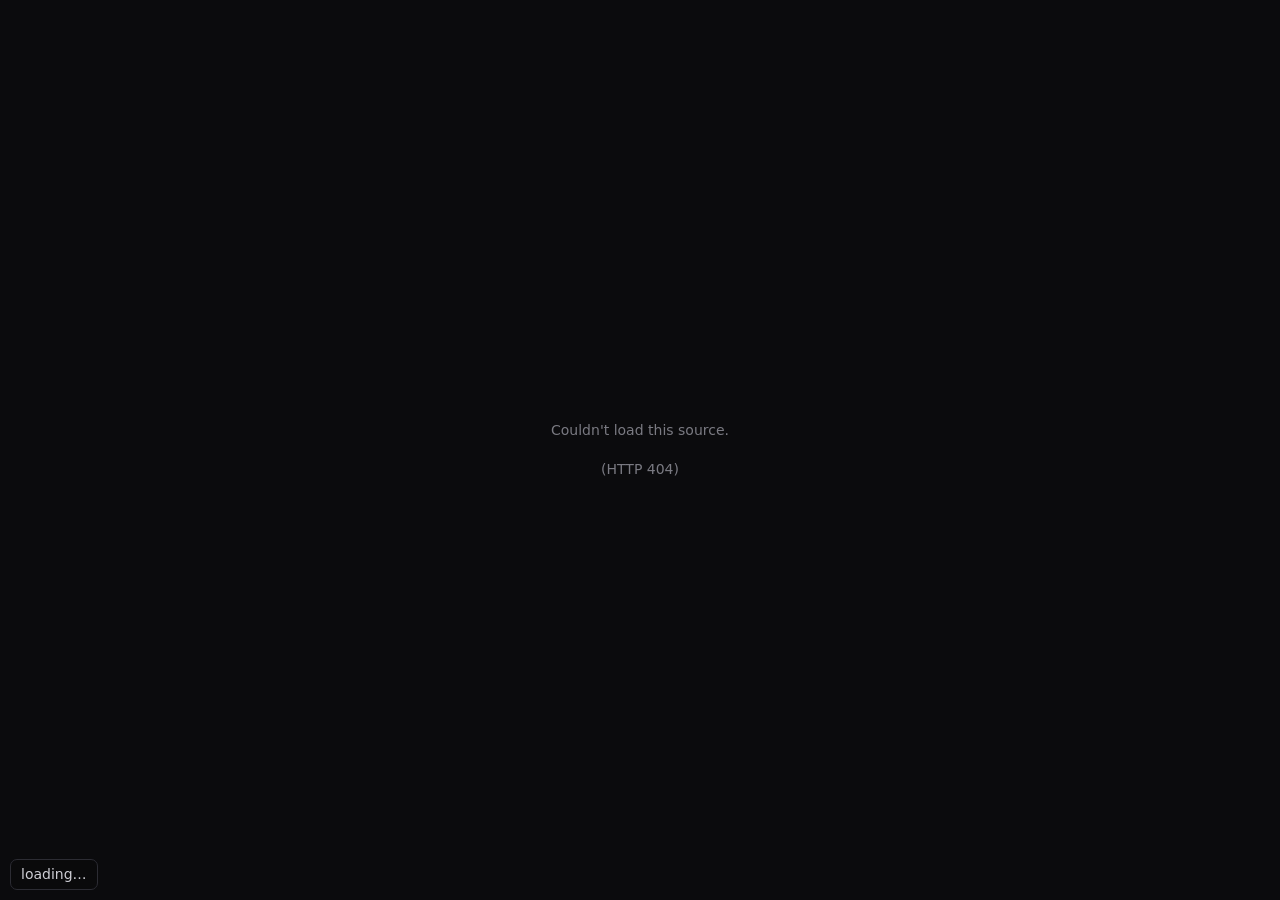
==== webapp/index.html @ 268b1d11 "Hybrid pivot: "more like this moment" + CLIP keywords (megaboard) Narrow the megaboard's visual "mor" ====
<!DOCTYPE html>
<html lang="en">
<head>
  <meta charset="UTF-8" />
  <meta name="viewport" content="width=device-width, initial-scale=1.0" />
  <title>Peaks — Megaboard</title>
  <link rel="stylesheet" href="megaboard.css" />
</head>
<body>
  <header id="bar">
    <span class="brand">Peaks<span class="dim"> · megaboard</span></span>
    <label>channel
      <select id="source"></select>
    </label>
    <label>grid
      <select id="grid">
        <option value="2" selected>2 × 2</option>
        <option value="3">3 × 3</option>
        <option value="4">4 × 4</option>
        <option value="5">5 × 5</option>
      </select>
    </label>
    <button id="toggle" title="Play / pause all (Space)">Pause</button>
    <button id="reshuffle" title="Fresh mix (R)">Reshuffle</button>
    <label id="floor-wrap" hidden title="Off = one peak from every scene. Raise it to keep only your strongest scenes.">taste floor
      <input type="range" id="floor" min="0" max="0.95" step="0.01" value="0" />
      <span id="floor-val" class="dim">off</span>
    </label>
    <span id="clip-wrap" hidden title="Narrow 'more like this moment' by CLIP keywords. Use -word to push a term away.">
      <input type="text" id="clip-kw" placeholder="+ CLIP keywords…" size="16" />
      <label title="Blend: left = pure visual similarity, right = pure keyword match">kw
        <input type="range" id="clip-weight" min="0" max="1" step="0.05" value="0.5" />
      </label>
    </span>
    <button id="refresh-lib" title="Rebuild from Stash — pick up newly-added scenes / saved moments">↻ Refresh</button>
    <button id="save-board" title="Save whatever is currently driving the board as a playlist">💾 Save board</button>
    <button id="mute" title="Hover a tile to hear it — M to silence everything">🔊 Sound</button>
    <label id="vol-wrap" title="Volume for the enlarged tile">🔈
      <input type="range" id="volume" min="0" max="1" step="0.05" value="1" />
    </label>
    <span id="status" class="dim"></span>
  </header>

  <main id="board"><!-- tiles injected here --></main>

  <div id="error" hidden></div>

  <script src="megaboard.js"></script>
</body>
</html>
---- webapp/megaboard.css ----
:root {
  --bg: #0b0b0d;
  --bar: #141417;
  --fg: #e8e8ea;
  --dim: #7a7a82;
  --accent: #c8a24a; /* apex gold */
  --gap: 4px;
}

* { box-sizing: border-box; }

html, body {
  margin: 0;
  height: 100%;
  background: var(--bg);
  color: var(--fg);
  font: 14px/1.4 system-ui, -apple-system, Segoe UI, Roboto, sans-serif;
  overflow: hidden;
}

#bar {
  display: flex;
  align-items: center;
  gap: 14px;
  height: 44px;
  padding: 0 14px;
  background: var(--bar);
  border-bottom: 1px solid #000;
}

.brand { font-weight: 600; letter-spacing: 0.3px; color: var(--accent); }
.dim { color: var(--dim); }

#bar label { color: var(--dim); display: flex; align-items: center; gap: 6px; }

#bar select, #bar button {
  background: #1d1d22;
  color: var(--fg);
  border: 1px solid #2c2c33;
  border-radius: 6px;
  padding: 5px 10px;
  cursor: pointer;
}
#bar button:hover { border-color: var(--accent); }
#bar button.on { color: var(--accent); border-color: var(--accent); }

/* Float the readout over the board's bottom-left so the full coverage/model
   line is always visible — the toolbar is too cramped and clipped its right end. */
#status {
  position: fixed;
  left: 10px;
  bottom: 10px;
  margin: 0;
  max-width: min(94vw, 920px);
  padding: 5px 10px;
  background: rgba(10, 10, 12, 0.72);
  border: 1px solid #2c2c33;
  border-radius: 7px;
  color: #cfcfd5;
  line-height: 1.35;
  z-index: 5;
  pointer-events: none;
}
#status:empty { display: none; }

#board {
  display: grid;
  gap: var(--gap);
  padding: var(--gap);
  height: calc(100vh - 44px);
  width: 100vw;
}

.tile {
  position: relative;
  overflow: hidden;
  background: #000;
  border-radius: 6px;
  border: 2px solid transparent;
}
.tile.big { border-color: var(--accent); z-index: 3; cursor: zoom-out; }
.tile.extended { border-color: var(--accent); }

.tile video {
  width: 100%;
  height: 100%;
  object-fit: cover;
  display: block;
}
.tile.big video { object-fit: contain; background: #000; }
.tile.big .label { display: none; }

/* --- enlarged tile overlays: stats panel (top) + transport (bottom) ------ */

.mb-meta {
  position: absolute;
  top: 0; left: 0; right: 0;
  padding: 10px 12px 26px;
  background: linear-gradient(rgba(0, 0, 0, 0.78), rgba(0, 0, 0, 0));
  pointer-events: none; /* only the interactive children capture clicks */
}
.mb-meta > * { pointer-events: auto; }
.mb-title { font-weight: 600; font-size: 15px; }
.mb-sub { font-size: 12px; margin-top: 2px; }
.mb-clip { display: flex; flex-wrap: wrap; gap: 5px; align-items: center; margin-top: 8px; }
.mb-chip { font-size: 11px; padding: 2px 7px; border-radius: 11px;
  background: rgba(20, 20, 24, 0.75); border: 1px solid #33333a; color: var(--fg); }
.mb-edit { display: flex; align-items: center; gap: 12px; margin-top: 8px; }
.mb-rating { letter-spacing: 1px; }
.mb-star { color: #55555c; cursor: pointer; font-size: 17px; }
.mb-star.on { color: var(--accent); }
.mb-edit button {
  background: rgba(20, 20, 24, 0.85);
  color: var(--fg);
  border: 1px solid #33333a;
  border-radius: 6px;
  padding: 4px 9px;
  cursor: pointer;
  font-size: 13px;
}
.mb-edit button:hover { border-color: var(--accent); }
.mb-org.on { color: var(--accent); border-color: var(--accent); }

.mb-controls {
  position: absolute;
  left: 0; right: 0; bottom: 0;
  display: flex;
  align-items: center;
  gap: 10px;
  padding: 10px 12px 12px;
  background: linear-gradient(rgba(0, 0, 0, 0), rgba(0, 0, 0, 0.8));
}
.mb-controls button {
  background: none;
  border: none;
  color: var(--fg);
  cursor: pointer;
  font-size: 15px;
  padding: 2px 4px;
}
.mb-controls button:hover { color: var(--accent); }
.mb-time { font-size: 12px; min-width: 92px; text-align: right; }

.mb-seekwrap { position: relative; flex: 1; display: flex; align-items: center; }
.mb-seek { width: 100%; accent-color: var(--accent); cursor: pointer; position: relative; z-index: 1; }
/* ticks sit ABOVE the slider so a click on one jumps to that apex; the rest of
   the bar still drags normally */
.mb-ticks { position: absolute; left: 0; right: 0; top: 50%; height: 0; z-index: 2; pointer-events: none; }
.mb-tick {
  position: absolute;
  top: -7px;
  width: 7px;
  height: 14px;
  margin-left: -3px;
  background: var(--accent);
  border: 1px solid #000;
  border-radius: 2px;
  cursor: pointer;
  pointer-events: auto;
}
.mb-tick:hover { transform: scaleY(1.3); }

.tile .label {
  position: absolute;
  left: 6px;
  bottom: 6px;
  padding: 2px 7px;
  font-size: 11px;
  background: rgba(0, 0, 0, 0.55);
  border-radius: 4px;
  color: var(--fg);
  opacity: 0;
  transition: opacity 0.15s;
  pointer-events: none;
}
.tile:hover .label { opacity: 1; }

#error[hidden] { display: none; } /* keep [hidden] from being overridden below */

#error {
  position: fixed;
  inset: 0;
  display: grid;
  place-items: center;
  text-align: center;
  padding: 40px;
  background: var(--bg);
  color: var(--dim);
  white-space: pre-wrap;
}

/* taste-floor slider in the toolbar */
#floor-wrap input[type=range] { width: 120px; accent-color: var(--accent); cursor: pointer; }
#floor-val { min-width: 26px; }

/* CLIP-keyword hybrid controls for the "more like this moment" pivot */
#clip-wrap { display: inline-flex; align-items: center; gap: 8px; }
#clip-wrap[hidden] { display: none; }
#clip-kw { background: var(--panel2, #1b1b20); color: var(--fg, #e8e8ea);
  border: 1px solid var(--line, #2a2a30); border-radius: 8px; padding: 5px 9px; font-size: 13px; }
#clip-wrap label { color: var(--dim); display: inline-flex; align-items: center; gap: 5px; font-size: 12px; }
#clip-weight { width: 90px; accent-color: var(--accent); cursor: pointer; }

/* right-click tile menu: drive the board in the moment */
.mb-menu {
  position: fixed; z-index: 20; min-width: 200px; padding: 5px;
  background: rgba(20,20,24,.97); border: 1px solid #333; border-radius: 10px;
  box-shadow: 0 10px 30px rgba(0,0,0,.55); display: flex; flex-direction: column; gap: 2px;
}
.mb-menu button {
  text-align: left; padding: 9px 12px; background: none; border: none; cursor: pointer;
  color: #e8e8ea; font-size: 14px; border-radius: 7px;
}
.mb-menu button:hover { background: rgba(200,162,74,.16); color: var(--accent); }
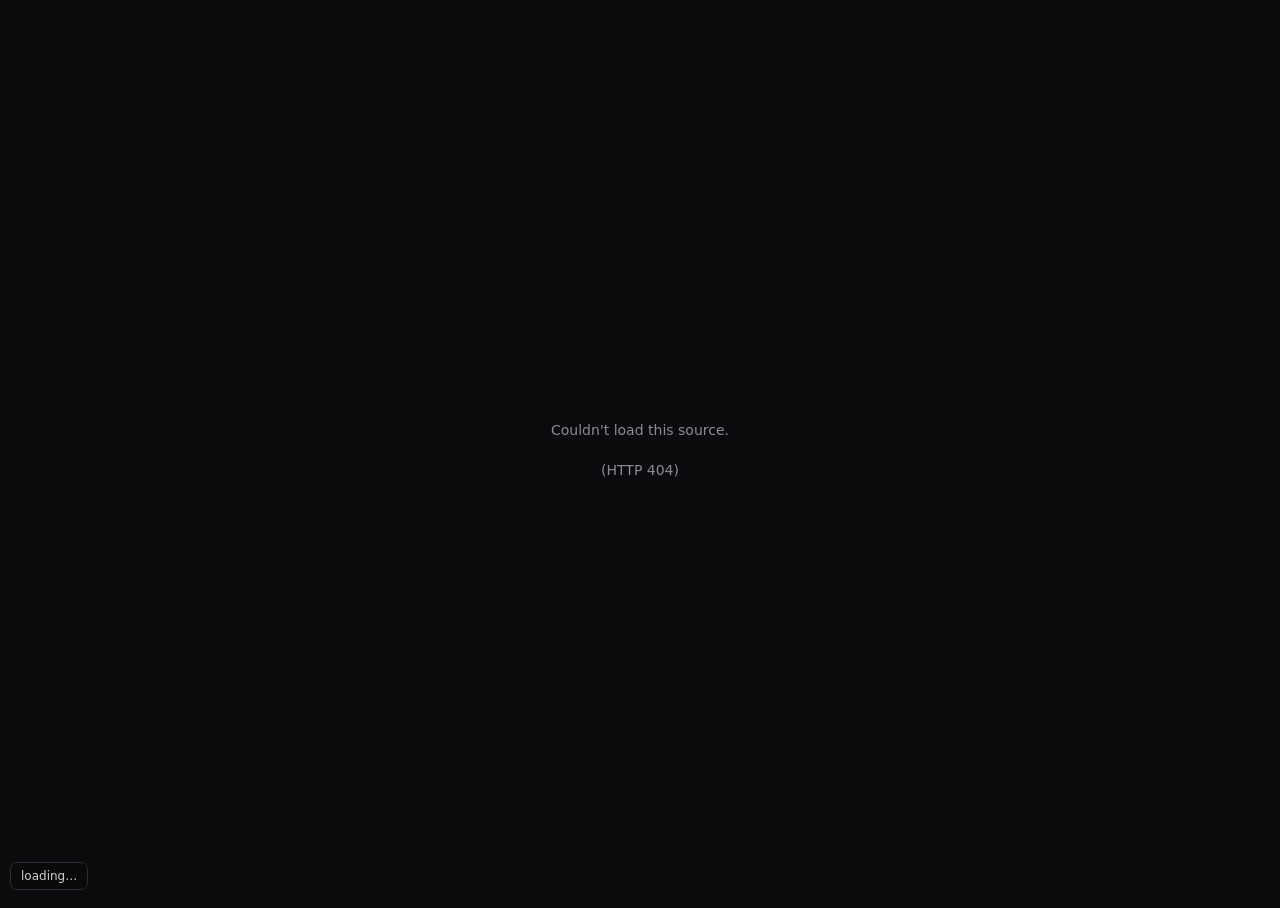
==== commit 9d0a250f: "Megaboard page: same look as the app Brand mark links back to Peaks; channel/grid/floor grouped, pla" ====
--- a/webapp/index.html
+++ b/webapp/index.html
@@ -4,15 +4,15 @@
   <meta charset="UTF-8" />
   <meta name="viewport" content="width=device-width, initial-scale=1.0" />
   <title>Peaks — Megaboard</title>
+  <link rel="icon" type="image/svg+xml" href="peaks.svg" />
   <link rel="stylesheet" href="megaboard.css" />
 </head>
 <body>
   <header id="bar">
-    <span class="brand">Peaks<span class="dim"> · megaboard</span></span>
-    <label>channel
-      <select id="source"></select>
-    </label>
-    <label>grid
+    <a class="brand" href="/" title="Back to Peaks"><i>▲</i>Peaks</a>
+    <span class="sep"></span>
+    <label class="grp-l">Channel <select id="source"></select></label>
+    <label class="grp-l">Grid
       <select id="grid">
         <option value="2" selected>2 × 2</option>
         <option value="3">3 × 3</option>
@@ -20,25 +20,21 @@
         <option value="5">5 × 5</option>
       </select>
     </label>
-    <button id="toggle" title="Play / pause all (Space)">Pause</button>
-    <button id="reshuffle" title="Fresh mix (R)">Reshuffle</button>
-    <label id="floor-wrap" hidden title="Off = one peak from every scene. Raise it to keep only your strongest scenes.">taste floor
+    <label id="floor-wrap" class="grp-l" hidden title="Off = one peak from every scene. Raise it to keep only your strongest scenes.">Taste floor
       <input type="range" id="floor" min="0" max="0.95" step="0.01" value="0" />
       <span id="floor-val" class="dim">off</span>
     </label>
-    <span id="clip-wrap" hidden title="Narrow 'more like this moment' by CLIP keywords. Use -word to push a term away.">
-      <input type="text" id="clip-kw" placeholder="+ CLIP keywords…" size="16" />
-      <label title="Blend: left = pure visual similarity, right = pure keyword match">kw
-        <input type="range" id="clip-weight" min="0" max="1" step="0.05" value="0.5" />
-      </label>
-    </span>
-    <button id="refresh-lib" title="Rebuild from Stash — pick up newly-added scenes / saved moments">↻ Refresh</button>
-    <button id="save-board" title="Save whatever is currently driving the board as a playlist">💾 Save board</button>
+    <span class="sep"></span>
+    <button id="toggle" class="pri" title="Play / pause all (Space)">Pause</button>
+    <button id="reshuffle" title="Fresh mix (R)">⤮ Reshuffle</button>
     <button id="mute" title="Hover a tile to hear it — M to silence everything">🔊 Sound</button>
     <label id="vol-wrap" title="Volume for the enlarged tile">🔈
       <input type="range" id="volume" min="0" max="1" step="0.05" value="1" />
     </label>
     <span id="status" class="dim"></span>
+    <span class="grow"></span>
+    <button id="save-board" title="Save whatever is currently driving the board as a playlist">＋ Save as playlist</button>
+    <button id="refresh-lib" class="icon" title="Rebuild from Stash — pick up newly-added scenes / saved moments">↻</button>
   </header>
 
   <main id="board"><!-- tiles injected here --></main>
--- a/webapp/megaboard.css
+++ b/webapp/megaboard.css
@@ -102,9 +102,6 @@
 .mb-meta > * { pointer-events: auto; }
 .mb-title { font-weight: 600; font-size: 15px; }
 .mb-sub { font-size: 12px; margin-top: 2px; }
-.mb-clip { display: flex; flex-wrap: wrap; gap: 5px; align-items: center; margin-top: 8px; }
-.mb-chip { font-size: 11px; padding: 2px 7px; border-radius: 11px;
-  background: rgba(20, 20, 24, 0.75); border: 1px solid #33333a; color: var(--fg); }
 .mb-edit { display: flex; align-items: center; gap: 12px; margin-top: 8px; }
 .mb-rating { letter-spacing: 1px; }
 .mb-star { color: #55555c; cursor: pointer; font-size: 17px; }
@@ -193,14 +190,6 @@
 #floor-wrap input[type=range] { width: 120px; accent-color: var(--accent); cursor: pointer; }
 #floor-val { min-width: 26px; }
 
-/* CLIP-keyword hybrid controls for the "more like this moment" pivot */
-#clip-wrap { display: inline-flex; align-items: center; gap: 8px; }
-#clip-wrap[hidden] { display: none; }
-#clip-kw { background: var(--panel2, #1b1b20); color: var(--fg, #e8e8ea);
-  border: 1px solid var(--line, #2a2a30); border-radius: 8px; padding: 5px 9px; font-size: 13px; }
-#clip-wrap label { color: var(--dim); display: inline-flex; align-items: center; gap: 5px; font-size: 12px; }
-#clip-weight { width: 90px; accent-color: var(--accent); cursor: pointer; }
-
 /* right-click tile menu: drive the board in the moment */
 .mb-menu {
   position: fixed; z-index: 20; min-width: 200px; padding: 5px;
@@ -212,3 +201,32 @@
   color: #e8e8ea; font-size: 14px; border-radius: 7px;
 }
 .mb-menu button:hover { background: rgba(200,162,74,.16); color: var(--accent); }
+
+/* tier badge (5★ + O-count grade) — read-only on the board */
+.mb-tier { display: inline-block; font-size: 11px; font-weight: 600; padding: 1px 7px;
+  border-radius: 999px; border: 1px solid currentColor; white-space: nowrap; }
+.mb-tier.tier-legendaire { color: #e6c15a; }
+.mb-tier.tier-exceptionnelle { color: #b889ff; }
+.mb-tier.tier-merveilleuse { color: #6ea8fe; }
+.mb-tier.tier-upscale { color: #7fb3aa; }
+.mb-tier.tier-anomaly { color: #e8a14d; }
+.mb-tier.tier-rejected { color: #e0604d; }
+
+/* --- Peaks UI revamp: same tokens, type and buttons as the app ------------- */
+:root { --bg: #0b0b0d; --bar: #131316; --fg: #ececf1; --dim: #8b8b96; --accent: #d4ae55; --line: #26262d; --line2: #33333c; }
+html, body { font: 14px/1.45 "Inter", system-ui, -apple-system, "Segoe UI", Roboto, sans-serif; -webkit-font-smoothing: antialiased; }
+#bar { height: 52px; gap: 10px; padding: 0 16px; background: var(--bar); border-bottom: 1px solid var(--line); flex-wrap: nowrap; overflow-x: auto; }
+#bar .brand { display: inline-flex; align-items: center; gap: 9px; color: var(--fg); font-weight: 700; font-size: 15px; text-decoration: none; white-space: nowrap; }
+#bar .brand i { width: 24px; height: 24px; border-radius: 7px; background: linear-gradient(135deg, var(--accent), #8a6a22);
+  display: grid; place-items: center; color: #1b1505; font-style: normal; font-size: 12px; }
+#bar .sep { width: 1px; height: 22px; background: var(--line); flex: none; }
+#bar .grow { flex: 1; }
+#bar label, #bar .grp-l { color: var(--dim); font-size: 12.5px; white-space: nowrap; }
+#bar label[hidden] { display: none; }
+#bar select, #bar button { height: 30px; padding: 0 11px; border-radius: 8px; background: #1a1a1f; border: 1px solid var(--line2);
+  color: var(--fg); font: inherit; font-size: 13px; cursor: pointer; white-space: nowrap; }
+#bar button:hover, #bar select:hover { background: #202027; }
+#bar button.pri { background: var(--accent); border-color: var(--accent); color: #1b1505; font-weight: 600; min-width: 74px; }
+#bar button.icon { width: 30px; padding: 0; }
+#bar input[type=range] { accent-color: var(--accent); }
+#status { font-size: 12px; white-space: nowrap; }
